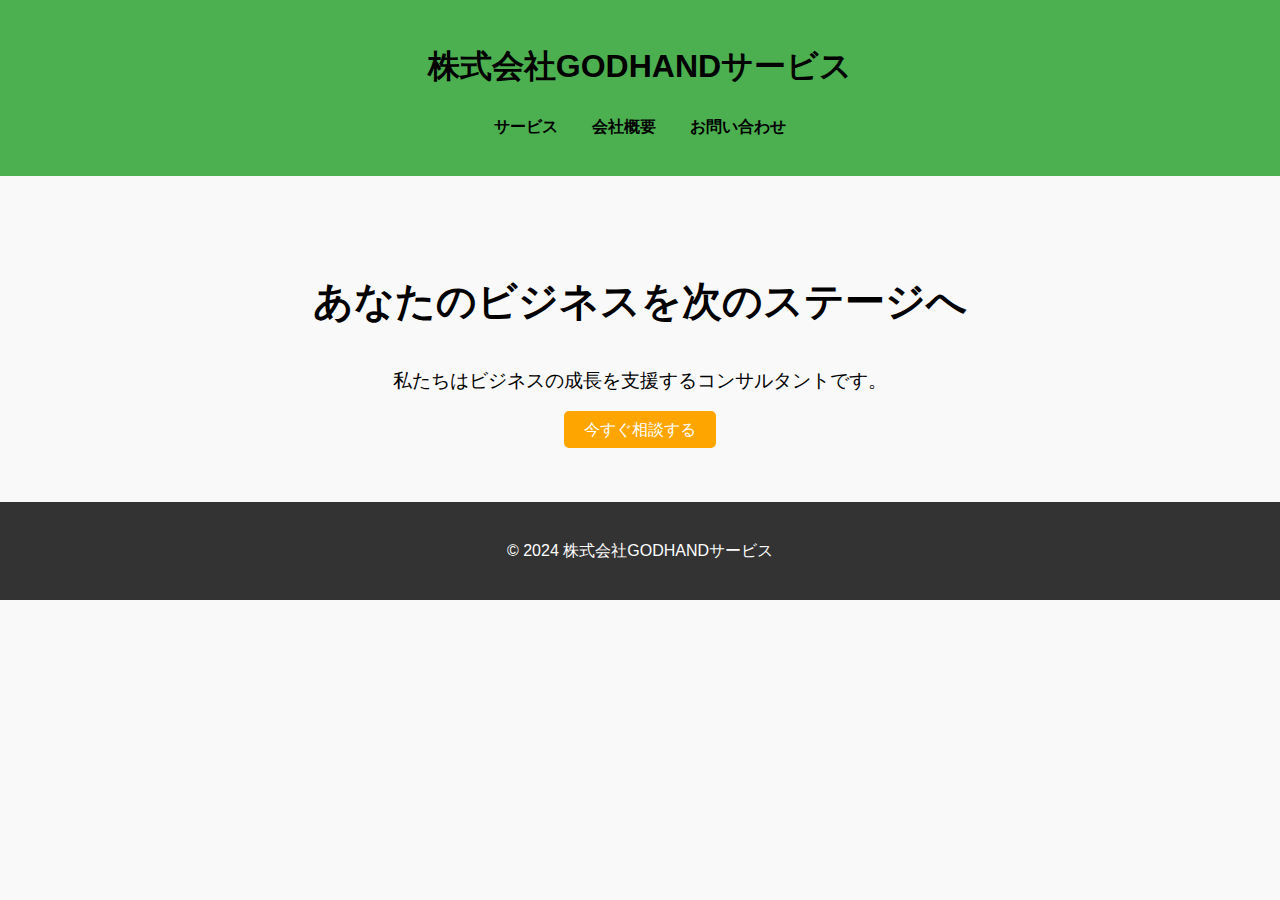
==== index.html @ 2f61d040 "Initial commit" ====
<!DOCTYPE html>
<html lang="ja">
<head>
    <meta charset="UTF-8"> <!-- 文字セットを指定 -->
    <meta name="viewport" content="width=device-width, initial-scale=1.0"> <!-- モバイル対応 -->
    <title>株式会社GODHANDサービス</title> <!-- ページタイトル -->
    <link rel="stylesheet" href="styles.css"> <!-- CSSファイルをリンク -->
</head>
<body>
    <header>
        <h1>株式会社GODHANDサービス</h1> <!-- ヘッダーのタイトル -->
        <nav>
            <ul>
                <li><a href="services.html">サービス</a></li> <!-- サービスページへのリンク -->
                <li><a href="about.html">会社概要</a></li> <!-- 会社概要ページへのリンク -->
                <li><a href="contact.html">お問い合わせ</a></li> <!-- お問い合わせページへのリンク -->
            </ul>
        </nav>
    </header>
    <main>
        <section class="hero"> <!-- ヒーローセクション -->
            <h2>あなたのビジネスを次のステージへ</h2> <!-- サブタイトル -->
            <p>私たちはビジネスの成長を支援するコンサルタントです。</p> <!-- 説明文 -->
            <a class="cta-button" href="contact.html">今すぐ相談する</a> <!-- CTAボタン -->
        </section>
    </main>
    <footer>
        <p>&copy; 2024 株式会社GODHANDサービス</p> <!-- フッターの著作権情報 -->
    </footer>
</body>
</html>
---- styles.css ----
/* 全体のスタイル設定 */
body {
    font-family: 'Arial', sans-serif; /* フォント設定 */
    margin: 0; /* マージンをリセット */
    padding: 0; /* パディングをリセット */
    line-height: 1.6; /* 行間を設定 */
    background-color: #f9f9f9; /* 明るい背景色 */
}

/* ヘッダーのスタイル */
header {
    background: #4CAF50; /* 明るい緑の背景 */
    color: #000; /* テキストの色を白に */
    padding: 20px; /* パディングを設定 */
    text-align: center; /* 中央寄せ */
}

/* ナビゲーションメニューのスタイル */
nav ul {
    list-style: none; /* リストのマーカーを無効化 */
    padding: 0; /* パディングをリセット */
}

nav ul li {
    display: inline; /* 横並びにする */
    margin: 0 15px; /* 左右のマージンを設定 */
}

nav ul li a {
    color:#000; /* リンクの色を白に */
    text-decoration: none; /* 下線を無効化 */
    font-weight: bold; /* 太字にする */
}

/* ヒーローセクションのスタイル */
.hero {
    background: url('hero-image.jpg') no-repeat center center/cover; /* 背景画像を設定 */
    color: #000; /* テキストの色を白に */
    text-align: center; /* 中央寄せ */
    padding: 60px 20px; /* 上下に大きめのパディング */
}

.hero h2 {
    font-size: 2.5em; /* フォントサイズを大きく設定 */
}

.hero p {
    font-size: 1.2em; /* 説明文のフォントサイズを設定 */
    margin: 20px 0; /* 上下のマージンを設定 */
}

/* CTAボタンのスタイル */
.cta-button {
    background: #FFA500; /* 明るいオレンジの背景 */
    color: #fff; /* テキストの色を白に */
    padding: 10px 20px; /* パディングを設定 */
    text-decoration: none; /* 下線を無効化 */
    border-radius: 5px; /* 角を丸くする */
    transition: background 0.3s ease; /* ホバー時の変化をスムーズに */
}

/* CTAボタンのホバー時のスタイル */
.cta-button:hover {
    background: #ff8c00; /* ホバー時の色を変更 */
}

/* フッターのスタイル */
footer {
    text-align: center; /* 中央寄せ */
    padding: 20px; /* パディングを設定 */
    background: #333; /* 濃い背景色 */
    color: #fff; /* テキストの色を白に */
}
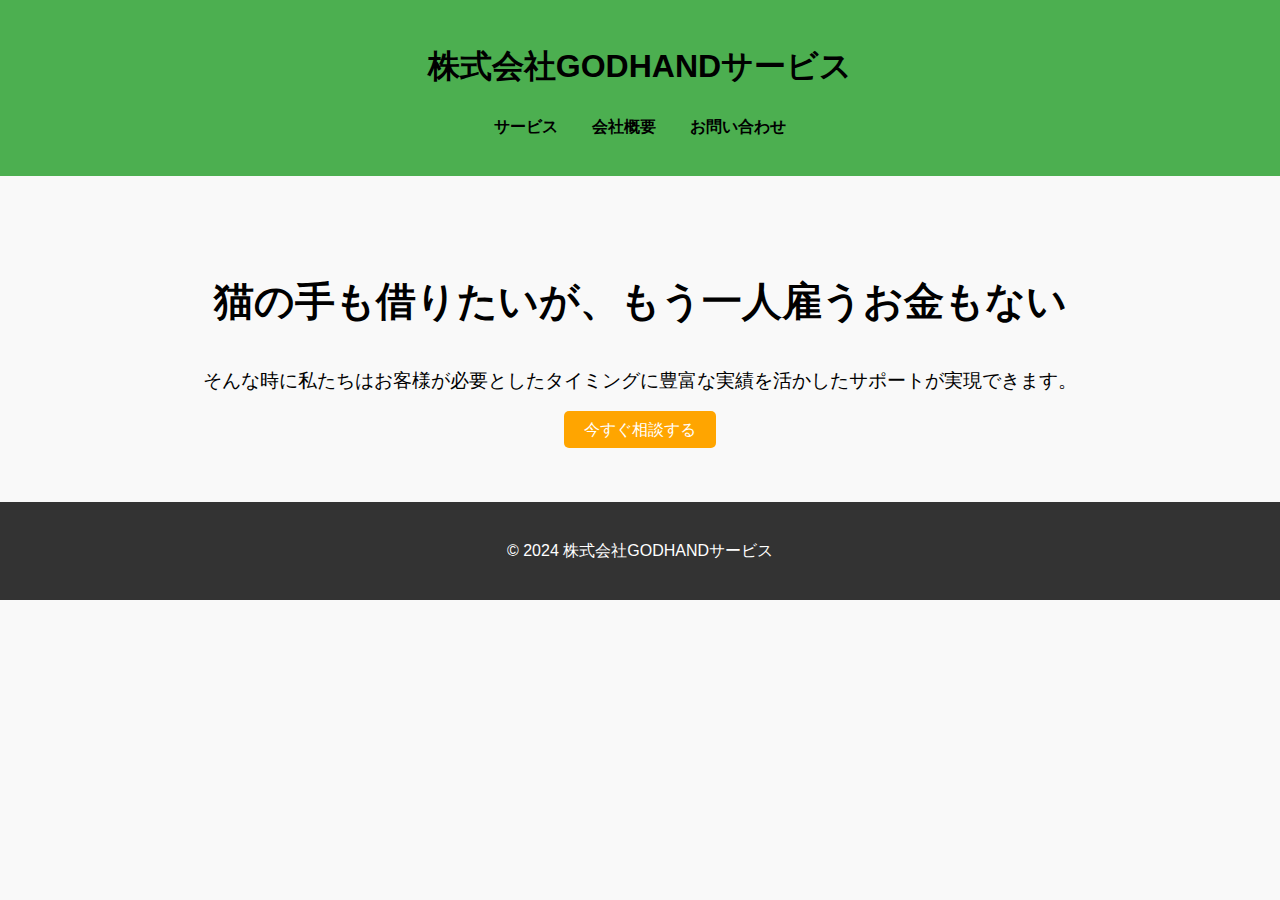
==== commit 86d0e786: "Update HTML file" ====
--- a/index.html
+++ b/index.html
@@ -4,6 +4,7 @@
     <meta charset="UTF-8"> <!-- 文字セットを指定 -->
     <meta name="viewport" content="width=device-width, initial-scale=1.0"> <!-- モバイル対応 -->
     <title>株式会社GODHANDサービス</title> <!-- ページタイトル -->
+    <meta name="description" content="株式会社GODHANDサービスは、産業廃棄物処理業界のノウハウを活かしたコンサルティング業務を行うことができます。">
     <link rel="stylesheet" href="styles.css"> <!-- CSSファイルをリンク -->
 </head>
 <body>
@@ -19,8 +20,8 @@
     </header>
     <main>
         <section class="hero"> <!-- ヒーローセクション -->
-            <h2>あなたのビジネスを次のステージへ</h2> <!-- サブタイトル -->
-            <p>私たちはビジネスの成長を支援するコンサルタントです。</p> <!-- 説明文 -->
+            <h2>猫の手も借りたいが、もう一人雇うお金もない</h2> <!-- サブタイトル -->
+            <p>そんな時に私たちはお客様が必要としたタイミングに豊富な実績を活かしたサポートが実現できます。</p> <!-- 説明文 -->
             <a class="cta-button" href="contact.html">今すぐ相談する</a> <!-- CTAボタン -->
         </section>
     </main>
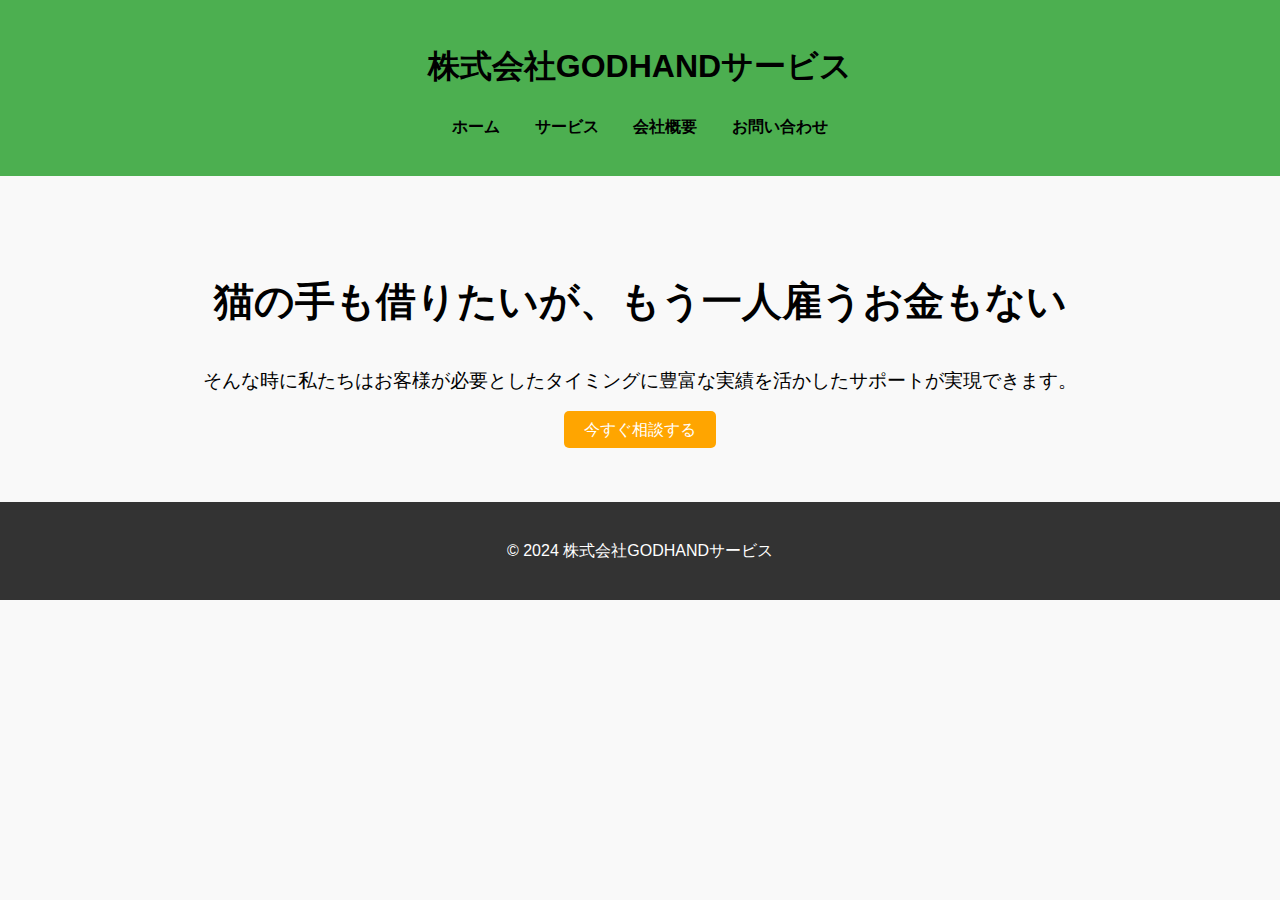
==== commit bbf8fa7a: "Update HTML file" ====
--- a/index.html
+++ b/index.html
@@ -12,9 +12,10 @@
         <h1>株式会社GODHANDサービス</h1> <!-- ヘッダーのタイトル -->
         <nav>
             <ul>
-                <li><a href="services.html">サービス</a></li> <!-- サービスページへのリンク -->
-                <li><a href="about.html">会社概要</a></li> <!-- 会社概要ページへのリンク -->
-                <li><a href="contact.html">お問い合わせ</a></li> <!-- お問い合わせページへのリンク -->
+                <li><a href="index.html">ホーム</a></li>
+                <li><a href="services.html">サービス</a></li>
+                <li><a href="about.html">会社概要</a></li>
+                <li><a href="contact.html">お問い合わせ</a></li>
             </ul>
         </nav>
     </header>
